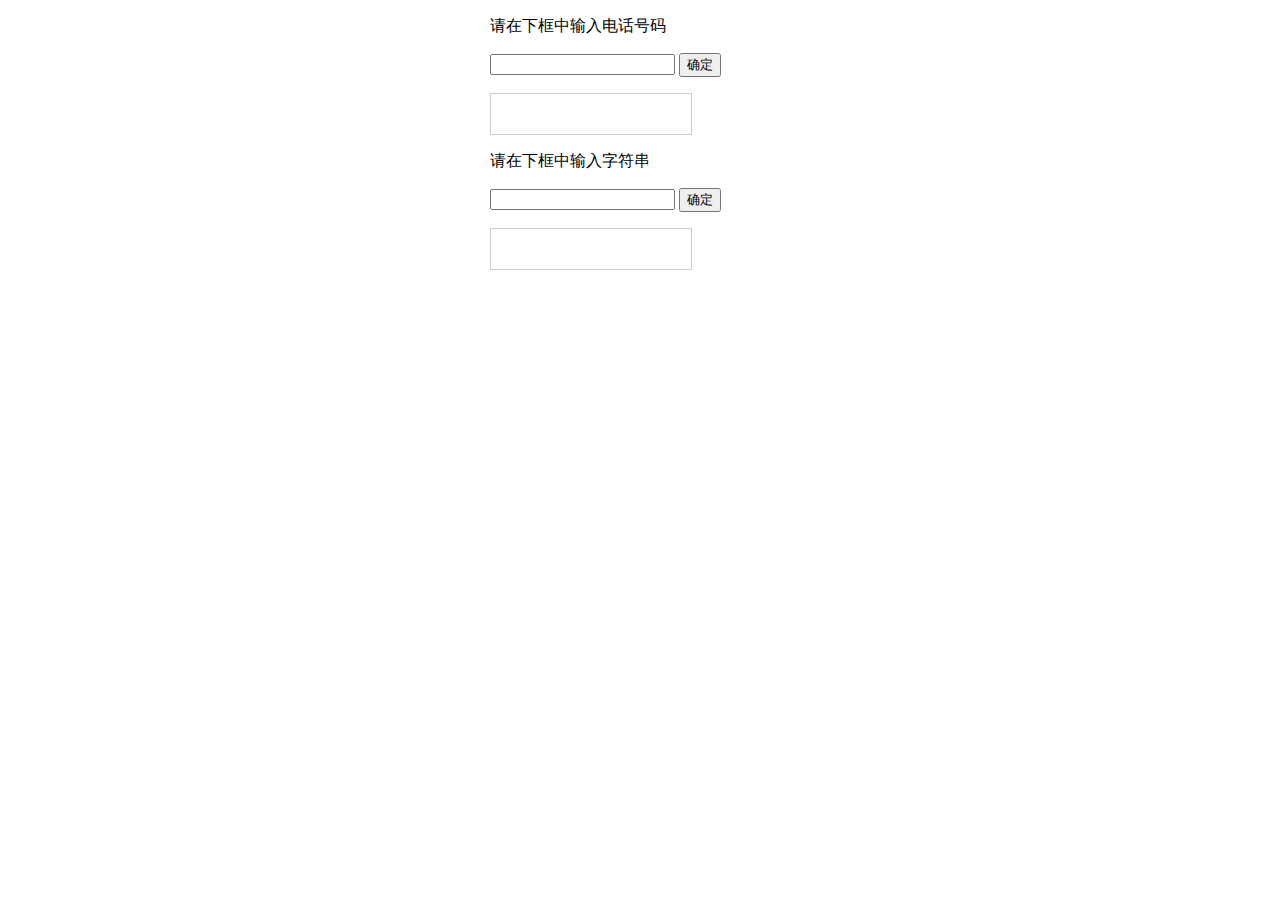
==== RegExp/index.html @ c41d9fb5 "regExp" ====
<!DOCTYPE html>
<html lang="en">
<head>
	<meta charset="UTF-8">
	<title>正则表达式入门</title>
	<style type="text/css">
		#container{
			width: 300px;
			margin: 10px auto;
		}
		#isMatch1,#isMatch2{
			width: 200px;
			height: 40px;
			border: 1px solid #ccc;
		}
	</style>
	<script type="text/javascript" src="js/regExp.js"></script>
</head>
<body>
	<div id="container">
		<div id="testPN">
			<p>请在下框中输入电话号码</p>
			<input type="text" id="input1" />
			<input type="button" value="确定" id="btn1" />
			<p id="isMatch1"></p>		
		</div>
		<div id="testStr">	
			<p>请在下框中输入字符串</p>
			<input type="text" id="input2" />
			<input type="button" value="确定" id="btn2" />
			<p id="isMatch2"></p>
		</div>	
	</div>
	
</body>
</html>
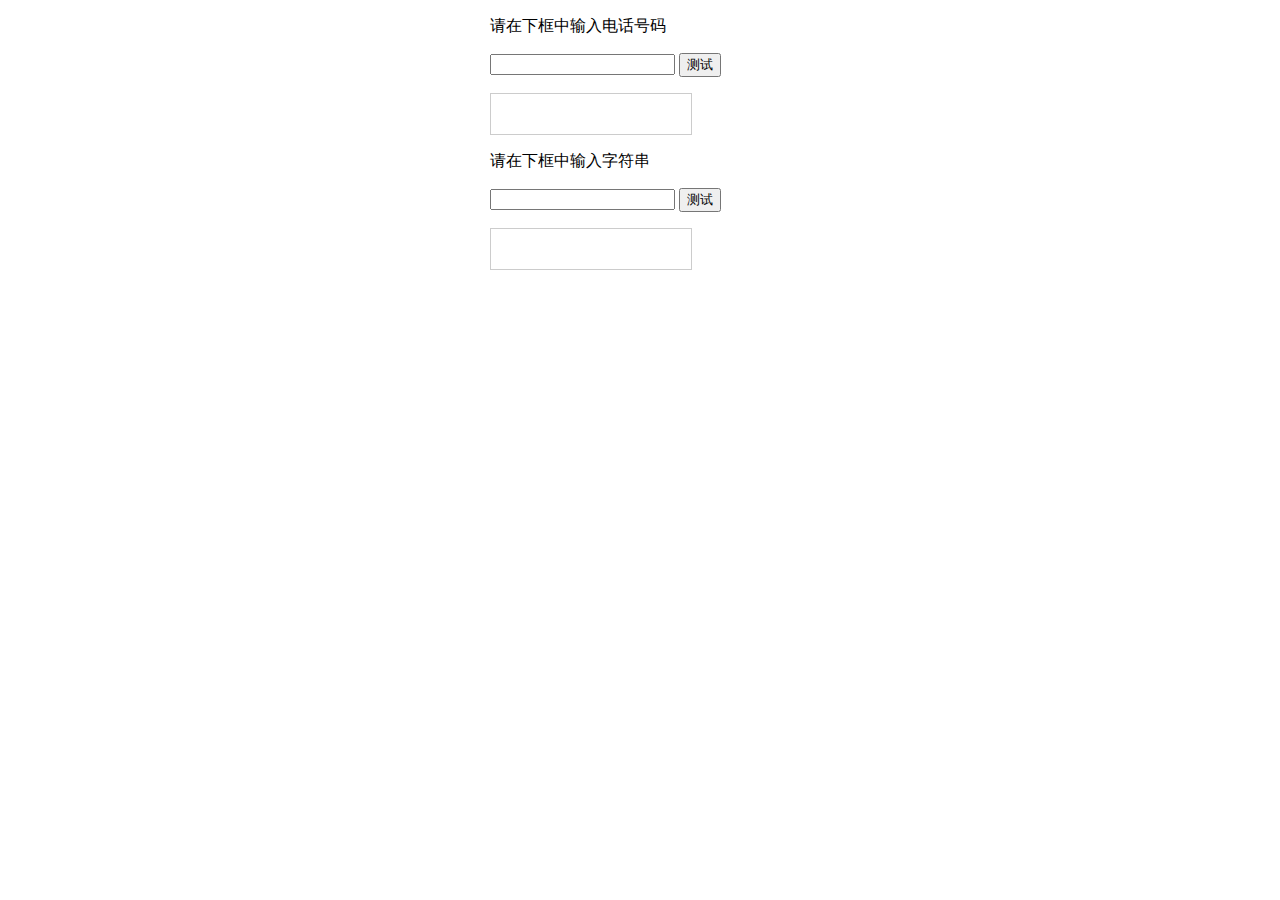
==== commit c9133d8a: "RegExp" ====
--- a/RegExp/index.html
+++ b/RegExp/index.html
@@ -21,13 +21,13 @@
 		<div id="testPN">
 			<p>请在下框中输入电话号码</p>
 			<input type="text" id="input1" />
-			<input type="button" value="确定" id="btn1" />
+			<input type="button" value="测试" id="btn1" />
 			<p id="isMatch1"></p>		
 		</div>
 		<div id="testStr">	
 			<p>请在下框中输入字符串</p>
 			<input type="text" id="input2" />
-			<input type="button" value="确定" id="btn2" />
+			<input type="button" value="测试" id="btn2" />
 			<p id="isMatch2"></p>
 		</div>	
 	</div>
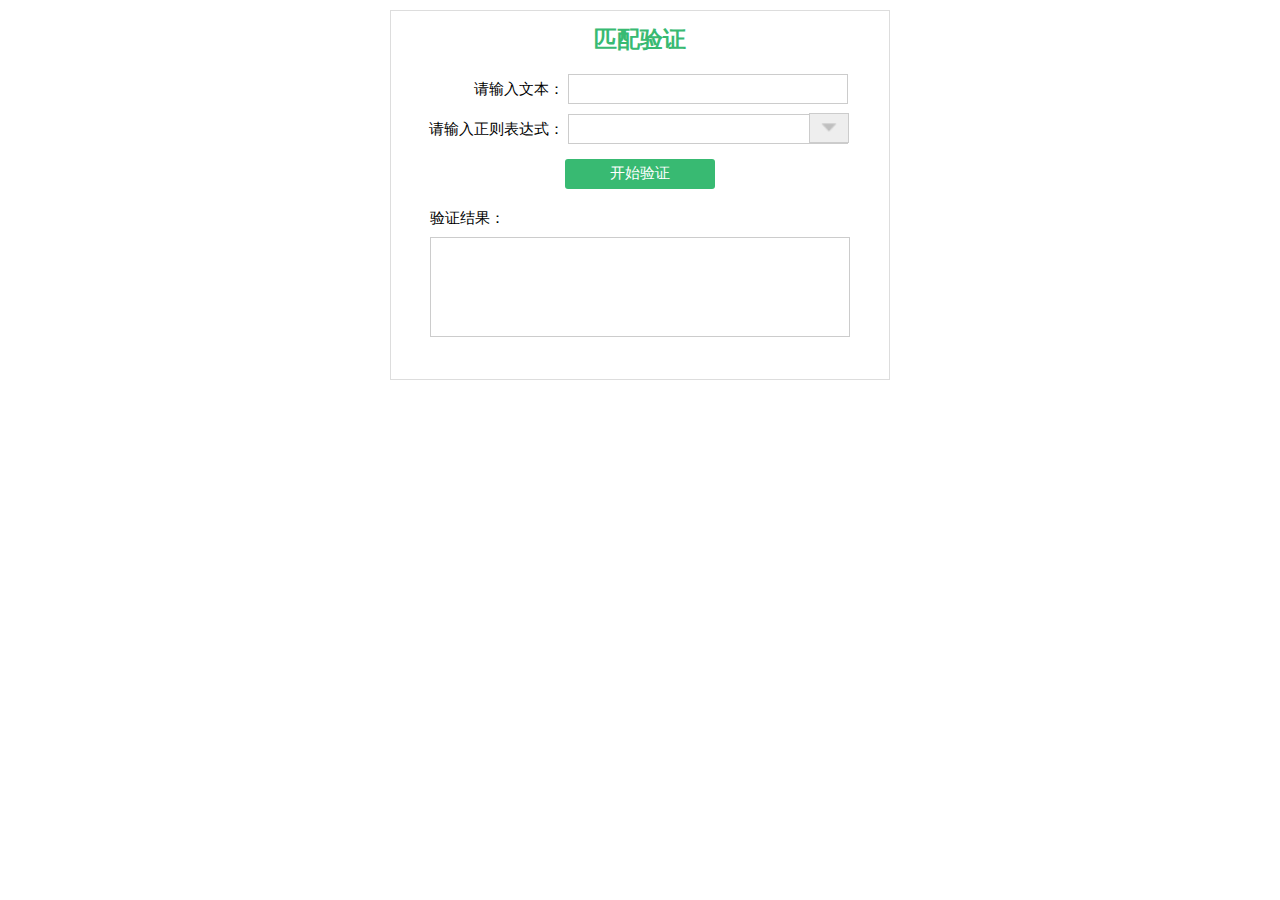
==== commit fb9d4ade: "修改界面" ====
--- a/RegExp/index.html
+++ b/RegExp/index.html
@@ -3,34 +3,30 @@
 <head>
 	<meta charset="UTF-8">
 	<title>正则表达式入门</title>
-	<style type="text/css">
-		#container{
-			width: 300px;
-			margin: 10px auto;
-		}
-		#isMatch1,#isMatch2{
-			width: 200px;
-			height: 40px;
-			border: 1px solid #ccc;
-		}
-	</style>
+	<link rel="stylesheet" type="text/css" href="css/style.css">
 	<script type="text/javascript" src="js/regExp.js"></script>
 </head>
 <body>
-	<div id="container">
-		<div id="testPN">
-			<p>请在下框中输入电话号码</p>
-			<input type="text" id="input1" />
-			<input type="button" value="测试" id="btn1" />
-			<p id="isMatch1"></p>		
-		</div>
-		<div id="testStr">	
-			<p>请在下框中输入字符串</p>
-			<input type="text" id="input2" />
-			<input type="button" value="测试" id="btn2" />
-			<p id="isMatch2"></p>
-		</div>	
-	</div>
-	
+	<div id="container">		
+		<h3>匹配验证</h3>
+		<div class="text">
+			<label>请输入文本：</label>
+			<input type="text" id="inputTxt" /></div>
+		<div class="regExp">
+			<label>请输入正则表达式：</label>
+			<input type="text" id="inputReg" /><img src="images/down.png" id="down" />
+			<ul>
+				<li>匹配手机号码</li>
+				<li>匹配相邻单词</li>
+				<li>自定义</li>
+			</ul>
+		</div>			
+		<input type="button" value="开始验证" id="btn" />
+		<div class="result">
+			<p>验证结果：</p>
+			<div id="result">					
+			</div>	
+		</div>			
+	</div>	
 </body>
 </html>--- a/RegExp/css/style.css
+++ b/RegExp/css/style.css
@@ -0,0 +1,169 @@
+*{
+	margin: 0;
+	padding: 0;
+	box-sizing: border-box;
+}
+body{
+	font-size: 14px;
+}
+#container{
+	width: 500px;
+	height: 370px;
+	font-size: 1.1em;
+	border: 1px solid #ddd;	
+	padding: 0 1.5em;
+	margin: 10px auto;
+	position: relative;
+}
+h3{
+	color: #38BA72;
+	text-align: center;
+	line-height: 2.5em;
+	font-size: 1.5em;
+}
+.text,.regExp{	
+	line-height: 40px;
+	position: relative;
+}
+.text label,.regExp label{
+	display: inline-block;
+	width: 150px;
+	line-height: 30px;
+	text-align: right;
+}
+.text input,.regExp input{
+	width: 280px;
+	height: 30px;
+	border: 1px solid #ccc;
+	padding: 0 0.5em;
+}
+img{
+	height: 30px;
+	background-color: #eee;
+	border: 1px solid #ccc;
+	padding: 0 5px 0;	
+	position: absolute;
+	top: 4px;
+	right: 17px;
+}
+ul{
+	width: 280px;
+	height: 78px;	
+	background-color: #eee;
+	border: 1px solid #ccc;
+	border-top: none;
+	box-sizing: border-box;
+	padding: 0;	
+	position: absolute;
+	top: 34px;
+	right: 17px;
+	display: none;
+	z-index: 10;
+}
+li{
+	width: 280px;
+	line-height: 25px;
+	list-style: none;
+	text-align: center;
+	border-bottom: 1px solid #ccc;
+}
+#btn{
+	width: 150px;
+	height: 30px;
+	font-size: 1em;
+	color: #fff;
+	background-color: #38BA72;
+	text-align: center;
+	border: none;
+	border-radius: 3px;
+	margin: 10px auto;
+	display: block;
+}
+.result{
+	width: 420px;
+	line-height: 2.5em;	
+	margin: 0 auto;
+}
+#result{
+	width: 420px;
+	height: 100px;
+	border: 1px solid #ccc;	
+	padding: 10px;
+	box-sizing: border-box;
+}
+@media screen and (max-width: 501px){
+	body{
+		font-size: 12px;
+	}
+	#container{
+		width: 100%;
+		height: auto;
+		font-size: 1.1em;		
+		border: none;
+		padding: 0 1.5em;
+		box-sizing: border-box;		
+	}
+	h3{
+		font-size: 1.5em;
+		line-height: 2.5em;
+	}
+	.text,.regExp{
+		width: 100%;
+		position: relative;
+	}
+	.text label,.regExp label{
+		width: 100%;
+		line-height: 25px;		
+		text-align: center;
+		display: block;
+	}
+	#inputTxt,#inputReg{
+		width: 100%;
+		box-sizing: border-box;
+		padding: 0 10px;
+	}
+	img{
+		background-color: #eee;
+		border: 1px solid #ccc;
+		padding: 2px 5px 1px;	
+		position: absolute;
+		top: 29px;
+		right: 0;
+	}
+	ul{
+		width: 100%;
+		height: 78px;	
+		background-color: #eee;
+		border: 1px solid #ccc;
+		border-top: none;
+		box-sizing: border-box;
+		padding: 0;	
+		position: absolute;
+		top: 59px;
+		right: 0px;
+		display: none;
+		z-index: 10;
+	}
+	li{
+		width: 100%;
+		line-height: 25px;
+		list-style: none;
+		text-align: center;
+		border-bottom: 1px solid #ccc;
+	}
+	.result{
+		width: 100%;	
+		margin: 0 auto;
+	}
+	.result p{
+		text-align: center;
+	}
+	#result{
+		width: 100%;
+		height: 100px;
+		border: 1px solid #ccc;	
+		padding: 10px;
+		box-sizing: border-box;
+	}
+}
+
